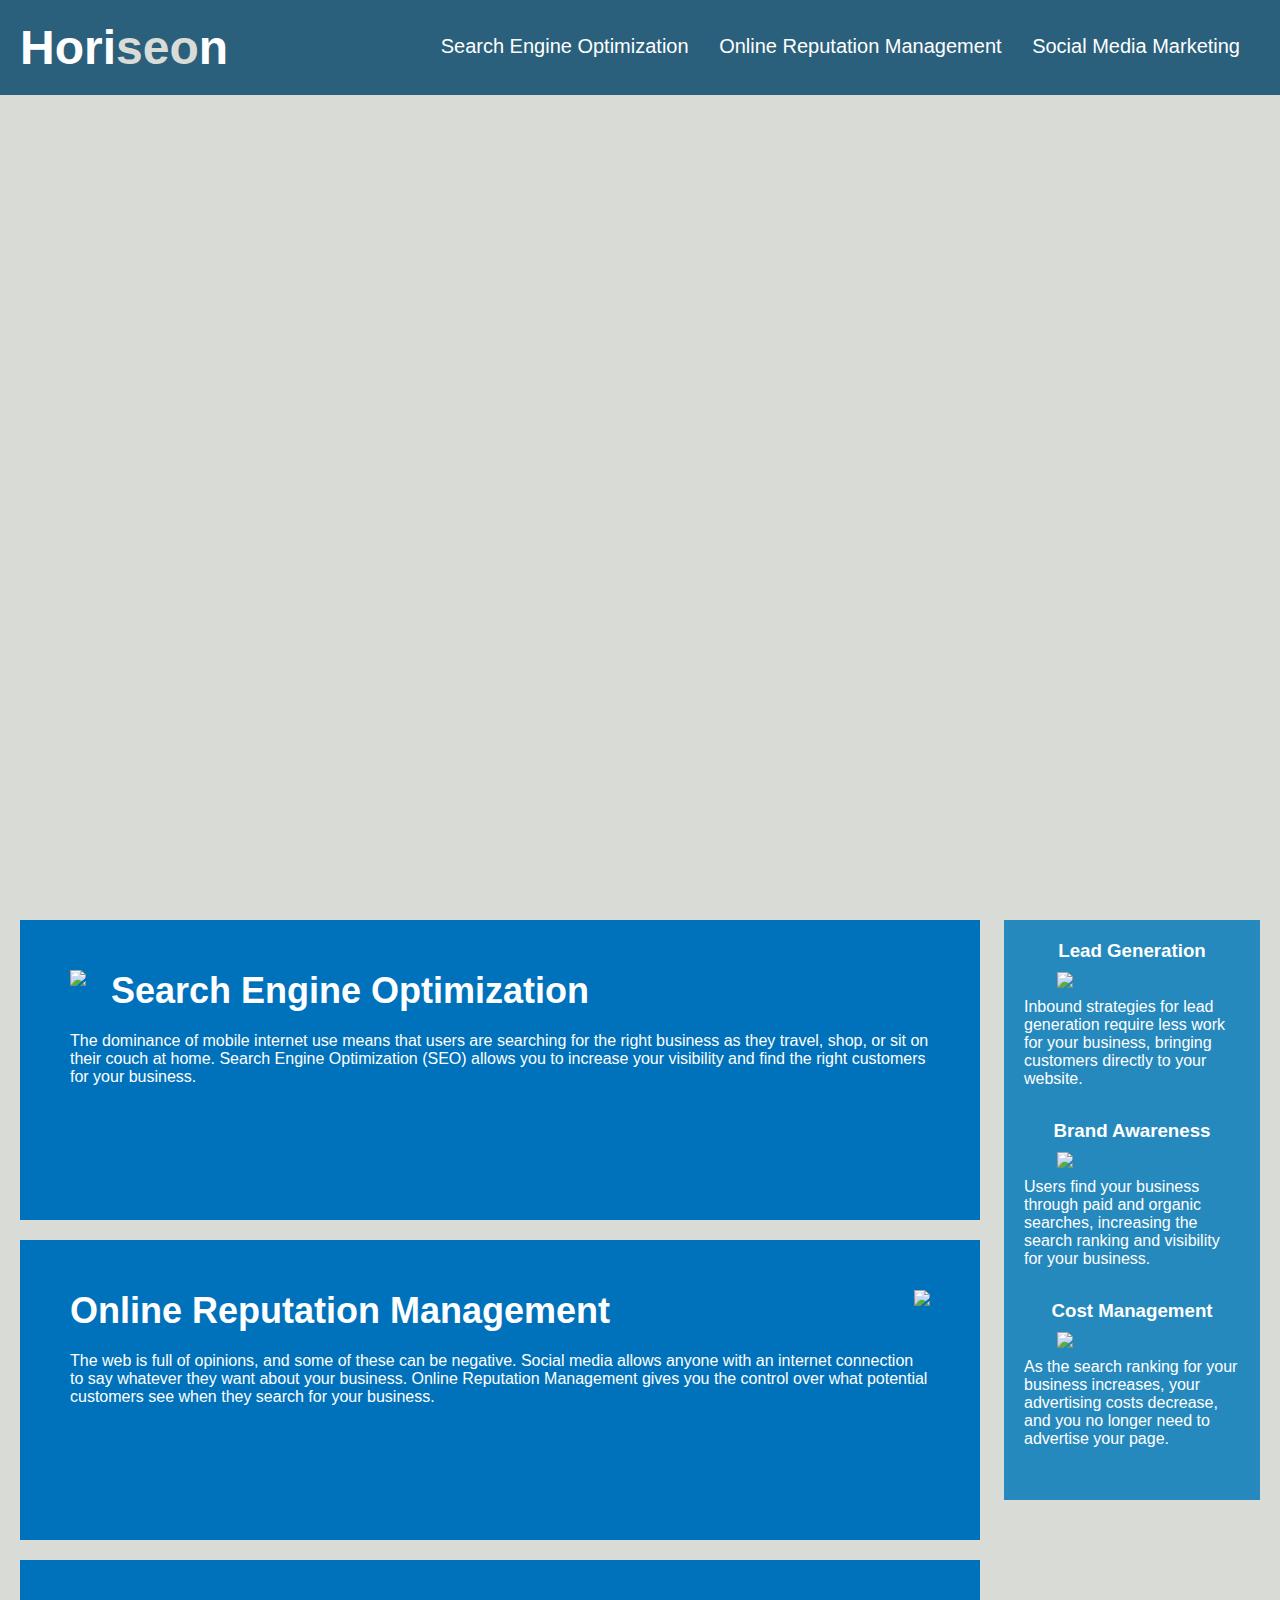
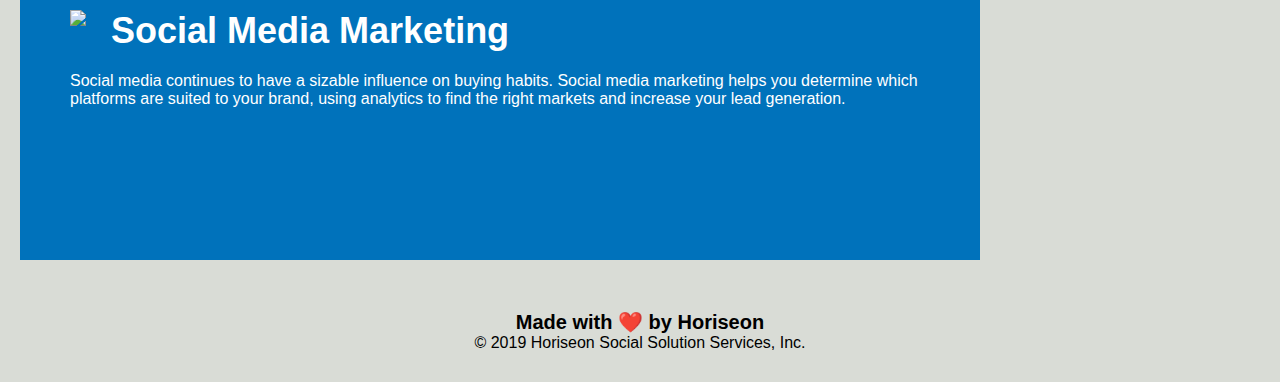
==== Develop/index.html @ 73fc91c1 "updated footer. cleaned up aside and repetitive aside CSS classes" ====
<!DOCTYPE html>
<html lang="en-us">

<head>
    <meta charset="UTF-8" />
    <link rel="stylesheet" href="./assets/css/style.css">
    <title>Horiseon Website</title>
</head>

<body>
    <!--Header with navigation starts here-->
    <header class="header">
        <h1>Hori<span class="seo">seo</span>n</h1>
        <!--Navigation starte here-->
        <nav> 
            <ul>
                <li><a href="#search-engine-optimization">Search Engine Optimization</a></li>
                <li><a href="#online-reputation-management">Online Reputation Management</a></li>
                <li><a href="#social-media-marketing">Social Media Marketing</a></li>
            </ul>
        </nav>
    </header>
    <!--Header ends here-->

    <!--Image starts here-->
  <div class="hero"></div>
    <div class="content">
        <div class="search-engine-optimization">
            <img src="./assets/images/search-engine-optimization.jpg" class="float-left" />
            <h2>Search Engine Optimization</h2>
            <p>
                The dominance of mobile internet use means that users are searching for the right business as they travel, shop, or sit on their couch at home. Search Engine Optimization (SEO) allows you to increase your visibility and find the right customers for your business.
            </p>
        </div>
        <div id="online-reputation-management" class="online-reputation-management">
            <img src="./assets/images/online-reputation-management.jpg" class="float-right" />
            <h2>Online Reputation Management</h2>
            <p>
                The web is full of opinions, and some of these can be negative. Social media allows anyone with an internet connection to say whatever they want about your business. Online Reputation Management gives you the control over what potential customers see when they search for your business.
            </p>
        </div>
        <div id="social-media-marketing" class="social-media-marketing">
            <img src="./assets/images/social-media-marketing.jpg" class="float-left" />
            <h2>Social Media Marketing</h2>
            <p>
                Social media continues to have a sizable influence on buying habits. Social media marketing helps you determine which platforms are suited to your brand, using analytics to find the right markets and increase your lead generation.
            </p>
        </div>
    </div>
   
    <!--Aside starts here-->
    <aside class="benefits">
        <section class="benefit-lead">
            <h3>Lead Generation</h3>
            <img src="./assets/images/lead-generation.png" />
            <p>Inbound strategies for lead generation require less work for your business, bringing customers directly to your website.</p>
        </section>
        
        <section class="benefit-lead">
            <h3>Brand Awareness</h3>
            <img src="./assets/images/brand-awareness.png" />
            <p>Users find your business through paid and organic searches, increasing the search ranking and visibility for your business.</p>
        </section>
       
        <section class="benefit-lead">
            <h3>Cost Management</h3>
            <img src="./assets/images/cost-management.png" />
            <p>
                As the search ranking for your business increases, your advertising costs decrease, and you no longer need to advertise your page.
            </p>
        </section>
    </aside>
    <!--Aside ends here-->

    <!--Footer starts here-->
    <footer>
        <h2>Made with ❤️️ by Horiseon</h2>
        <p> &copy; 2019 Horiseon Social Solution Services, Inc.</p>
    </footer>
    <!--Footer ends here-->
</body>

</html>
---- Develop/assets/css/style.css ----
* {
    box-sizing: border-box;
    padding: 0;
    margin: 0;
}

.header {
    padding: 20px;
    font-family: 'Trebuchet MS', 'Lucida Sans Unicode', 'Lucida Grande', 'Lucida Sans', Arial, sans-serif;
    background-color: #2a607c;
    color: #ffffff;
}

.header h1 {
    display: inline-block;
    font-size: 48px;
}

.header h1 .seo {
    color: #d9dcd6;
}

.header nav {
    padding-top: 15px;
    margin-right: 20px;
    float: right;
    font-family: 'Gill Sans', 'Gill Sans MT', Calibri, 'Trebuchet MS', sans-serif;
    font-size: 20px;
}

.header nav ul {
    list-style-type: none;
}

.header nav ul li {
    display: inline-block;
    margin-left: 25px;
}

a {
    color: #ffffff;
    text-decoration: none;
}

body {
    background-color: #d9dcd6;
}

p {
    font-size: 16px;
}

.hero {
    height: 800px;
    width: 100%;
    margin-bottom: 25px;
    background-image: url("../images/digital-marketing-meeting.jpg");
    background-size: cover;
    background-position: center;
}

.float-left {
    float: left;
    margin-right: 25px;
}

.float-right {
    float: right;
    margin-left: 25px;
}

.content {
    width: 75%;
    display: inline-block;
    margin-left: 20px;
}

.benefits {
    margin-right: 20px;
    padding: 20px;
    clear: both;
    float: right;
    width: 20%;
    height: 100%;
    font-family: 'Gill Sans', 'Gill Sans MT', Calibri, 'Trebuchet MS', sans-serif;
    background-color: #2589bd;
}

.benefit-lead {
    margin-bottom: 32px;
    color: #ffffff;
}

.benefit-lead h3 {
    margin-bottom: 10px;
    text-align: center;
}

.benefit-lead img {
    display: block;
    margin: 10px auto;
    max-width: 150px;
}


.search-engine-optimization {
    margin-bottom: 20px;
    padding: 50px;
    height: 300px;
    font-family: 'Gill Sans', 'Gill Sans MT', Calibri, 'Trebuchet MS', sans-serif;
    background-color: #0072bb;
    color: #ffffff;
}

.online-reputation-management {
    margin-bottom: 20px;
    padding: 50px;
    height: 300px;
    font-family: 'Gill Sans', 'Gill Sans MT', Calibri, 'Trebuchet MS', sans-serif;
    background-color: #0072bb;
    color: #ffffff;
}

.social-media-marketing {
    margin-bottom: 20px;
    padding: 50px;
    height: 300px;
    font-family: 'Gill Sans', 'Gill Sans MT', Calibri, 'Trebuchet MS', sans-serif;
    background-color: #0072bb;
    color: #ffffff;
}

.search-engine-optimization img {
    max-height: 200px;
}

.online-reputation-management img {
    max-height: 200px;
}

.social-media-marketing img {
    max-height: 200px;
}

.search-engine-optimization h2 {
    margin-bottom: 20px;
    font-size: 36px;
}

.online-reputation-management h2 {
    margin-bottom: 20px;
    font-size: 36px;
}

.social-media-marketing h2 {
    margin-bottom: 20px;
    font-size: 36px;
}

footer {
    padding: 30px;
    clear: both;
    font-family: 'Trebuchet MS', 'Lucida Sans Unicode', 'Lucida Grande', 'Lucida Sans', Arial, sans-serif;
    text-align: center;
}

footer h2 {
    font-size: 20px;
}
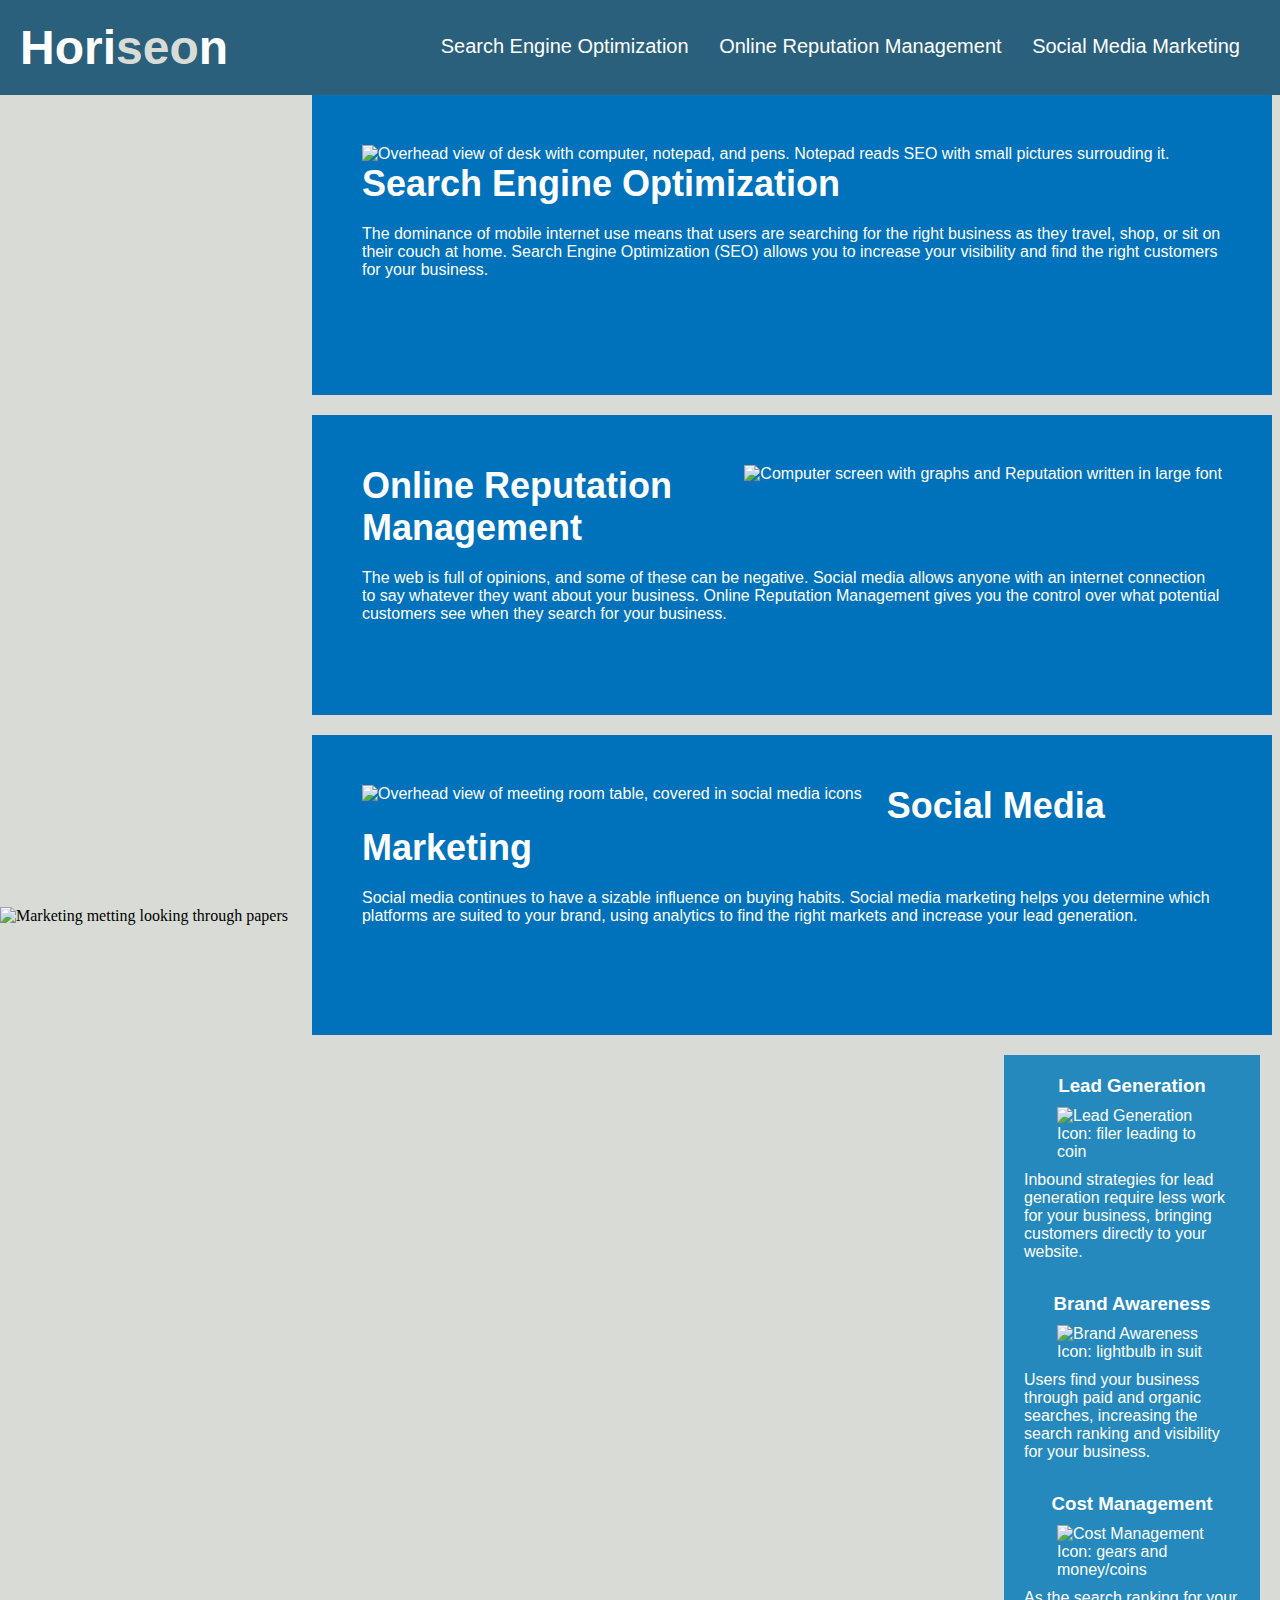
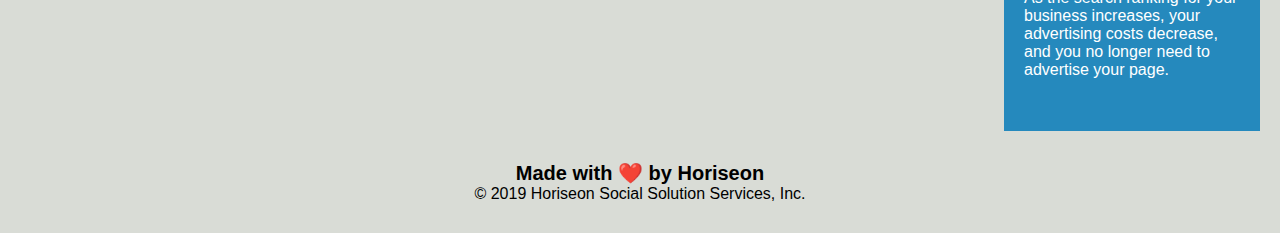
==== commit f4da9bda: "added alt text to all images, changed main image to pull from HTML file rather than CSS" ====
--- a/Develop/index.html
+++ b/Develop/index.html
@@ -23,51 +23,47 @@
     <!--Header ends here-->
 
     <!--Image starts here-->
-  <div class="hero"></div>
-    <div class="content">
-        <div class="search-engine-optimization">
-            <img src="./assets/images/search-engine-optimization.jpg" class="float-left" />
+    <img class="mainimage" src="../Develop/assets/images/digital-marketing-meeting.jpg" alt="Marketing metting looking through papers"/>
+    <!--Main website starts here-->
+    <main class="content">
+        <article id="search-engine-optimization" class="search-engine-optimization">
+            <img src="./assets/images/search-engine-optimization.jpg" class="float-left" alt="Overhead view of desk with computer, notepad, and pens. Notepad reads SEO with small pictures surrouding it."/>
             <h2>Search Engine Optimization</h2>
-            <p>
-                The dominance of mobile internet use means that users are searching for the right business as they travel, shop, or sit on their couch at home. Search Engine Optimization (SEO) allows you to increase your visibility and find the right customers for your business.
-            </p>
-        </div>
-        <div id="online-reputation-management" class="online-reputation-management">
-            <img src="./assets/images/online-reputation-management.jpg" class="float-right" />
+            <p>The dominance of mobile internet use means that users are searching for the right business as they travel, shop, or sit on their couch at home. Search Engine Optimization (SEO) allows you to increase your visibility and find the right customers for your business.</p>
+        </article>
+
+        <article id="online-reputation-management" class="online-reputation-management">
+            <img src="./assets/images/online-reputation-management.jpg" class="float-right" alt="Computer screen with graphs and Reputation written in large font"/>
             <h2>Online Reputation Management</h2>
-            <p>
-                The web is full of opinions, and some of these can be negative. Social media allows anyone with an internet connection to say whatever they want about your business. Online Reputation Management gives you the control over what potential customers see when they search for your business.
-            </p>
-        </div>
-        <div id="social-media-marketing" class="social-media-marketing">
-            <img src="./assets/images/social-media-marketing.jpg" class="float-left" />
+            <p>The web is full of opinions, and some of these can be negative. Social media allows anyone with an internet connection to say whatever they want about your business. Online Reputation Management gives you the control over what potential customers see when they search for your business.</p>
+        </article>
+
+        <article id="social-media-marketing" class="social-media-marketing">
+            <img src="./assets/images/social-media-marketing.jpg" class="float-left" alt="Overhead view of meeting room table, covered in social media icons"/>
             <h2>Social Media Marketing</h2>
-            <p>
-                Social media continues to have a sizable influence on buying habits. Social media marketing helps you determine which platforms are suited to your brand, using analytics to find the right markets and increase your lead generation.
-            </p>
-        </div>
-    </div>
-   
+            <p>Social media continues to have a sizable influence on buying habits. Social media marketing helps you determine which platforms are suited to your brand, using analytics to find the right markets and increase your lead generation.</p>
+        </article>
+    </main>
+    <!--Main website ends here-->
+
     <!--Aside starts here-->
     <aside class="benefits">
-        <section class="benefit-lead">
+        <section class="benefit-sec">
             <h3>Lead Generation</h3>
-            <img src="./assets/images/lead-generation.png" />
+            <img src="./assets/images/lead-generation.png" alt="Lead Generation Icon: filer leading to coin" />
             <p>Inbound strategies for lead generation require less work for your business, bringing customers directly to your website.</p>
         </section>
         
-        <section class="benefit-lead">
+        <section class="benefit-sec">
             <h3>Brand Awareness</h3>
-            <img src="./assets/images/brand-awareness.png" />
+            <img src="./assets/images/brand-awareness.png" alt="Brand Awareness Icon: lightbulb in suit"/>
             <p>Users find your business through paid and organic searches, increasing the search ranking and visibility for your business.</p>
         </section>
        
-        <section class="benefit-lead">
+        <section class="benefit-sec">
             <h3>Cost Management</h3>
-            <img src="./assets/images/cost-management.png" />
-            <p>
-                As the search ranking for your business increases, your advertising costs decrease, and you no longer need to advertise your page.
-            </p>
+            <img src="./assets/images/cost-management.png" alt="Cost Management Icon: gears and money/coins"/>
+            <p>As the search ranking for your business increases, your advertising costs decrease, and you no longer need to advertise your page.</p>
         </section>
     </aside>
     <!--Aside ends here-->
--- a/Develop/assets/css/style.css
+++ b/Develop/assets/css/style.css
@@ -4,6 +4,7 @@
     margin: 0;
 }
 
+/*Header styling here*/
 .header {
     padding: 20px;
     font-family: 'Trebuchet MS', 'Lucida Sans Unicode', 'Lucida Grande', 'Lucida Sans', Arial, sans-serif;
@@ -20,6 +21,7 @@
     color: #d9dcd6;
 }
 
+/*Navigation styling here*/
 .header nav {
     padding-top: 15px;
     margin-right: 20px;
@@ -50,7 +52,7 @@
     font-size: 16px;
 }
 
-.hero {
+.mainimage {
     height: 800px;
     width: 100%;
     margin-bottom: 25px;
@@ -75,6 +77,7 @@
     margin-left: 20px;
 }
 
+/* Aside properties here: */
 .benefits {
     margin-right: 20px;
     padding: 20px;
@@ -86,22 +89,22 @@
     background-color: #2589bd;
 }
 
-.benefit-lead {
+.benefit-sec {
     margin-bottom: 32px;
     color: #ffffff;
 }
 
-.benefit-lead h3 {
+.benefit-sec h3 {
     margin-bottom: 10px;
     text-align: center;
 }
 
-.benefit-lead img {
+.benefit-sec img {
     display: block;
     margin: 10px auto;
     max-width: 150px;
 }
-
+/* Aside properties end here */
 
 .search-engine-optimization {
     margin-bottom: 20px;
